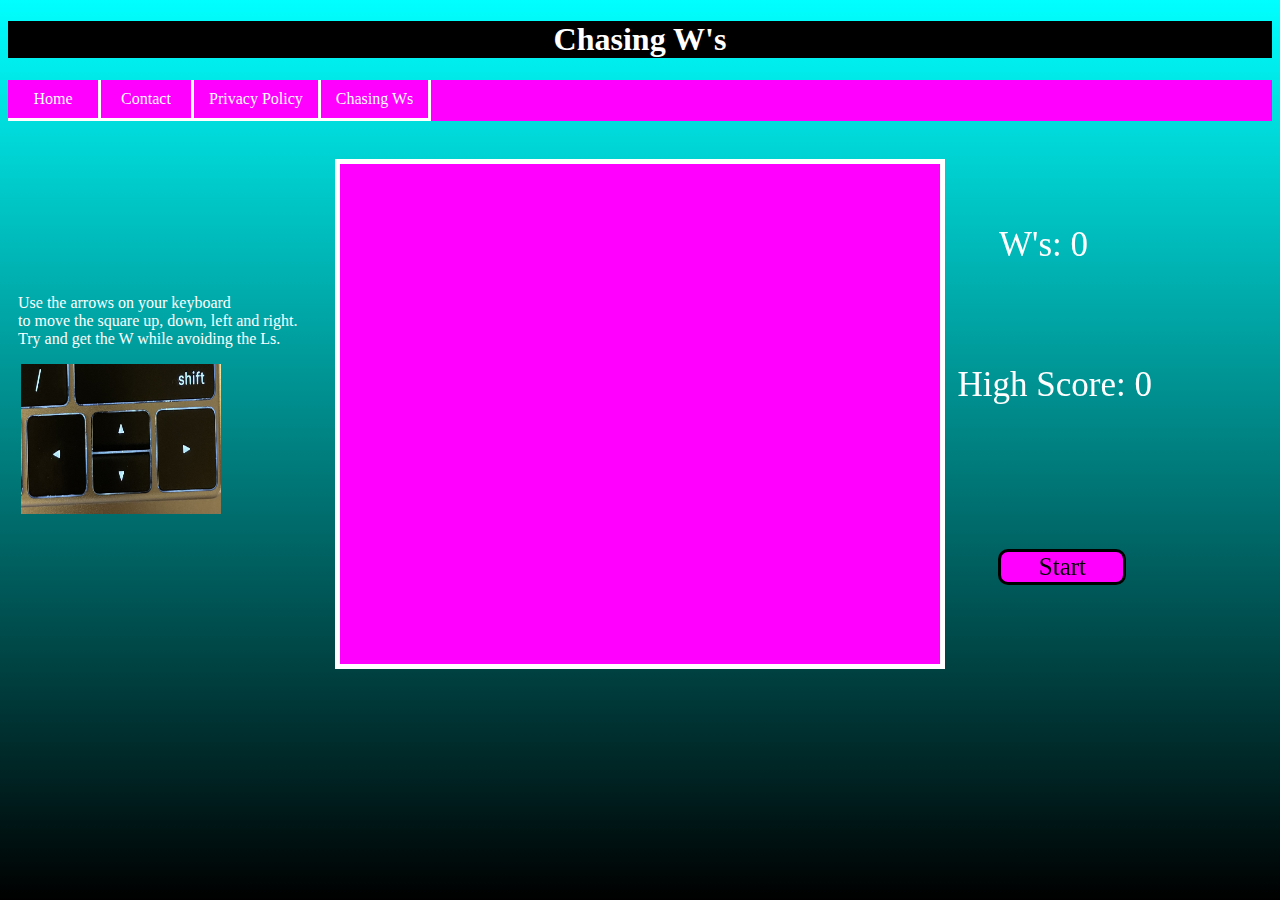
==== chasingWs.html @ 2e40fd66 "Add files via upload" ====
<!DOCTYPE html>
<html>

    <head>

        <link rel = "stylesheet" type = "text/css"
        href = "CSS/style.css">

        <title>Chasing Ws</title>
        <meta charset = "UTF-8">
        <meta name = "keywords" content = "game">
        <meta name = "description" content = "Playing a game">
        <meta name = "viewport" content = "width = device-width, initial-scale = 1.0">

    </head>

    <body>
        <h1>Chasing W's</h1>
        <ul id = "navigationBar">
            <li><a href = "index.html">Home</a></li>
            <li><a href = "contact.html">Contact</a></li>
            <li><a href = "privacy.html">Privacy Policy</a></li>
            <li><a href = "chasingWs.html">Chasing Ws</a></li>
        </ul>

        <div id = "gameContainer">

            <canvas id = "gameBoard" width = "600" height="500">
            </canvas>

            <p id = "gameInstructions">Use the arrows on your keyboard<br>
                to move the square up, down, left and right.<br>
                Try and get the W while avoiding the Ls.
            </p>

            <img src = "assets/keyboardPic.png" style="width:200px; height: 150px;" class = "left">

            <div id = "scoreText">W's: 0</div>
            <div id = "highScoreText">High Score: </div>
        </div>

        <button id = "startButton">Start</button>

        <script src = "JavaScript/chasingWs.js"></script>
        <script src = "JavaScript/inputHandler.js"></script>
    </body>

</html>
---- CSS/style.css ----
h1{
    color: white;
    font-family: fantasy;
    background-color: black;
    text-align: center;

}


#navigationBar{
    list-style-type: none;
    padding: 0px;
    margin: 0px;
    overflow: hidden;
    background-color: magenta;
}

li a{
    float: left;
    display: block;
    color: white;
    padding: 10px 15px;
    text-align: center;
    text-decoration: none;
    border-right: 3px solid white;
    border-bottom: 3px solid white;
    font-family: fantasy;
    min-width: 60px;
}

li a:hover{
    background-color: #CE009F;
}

html{
    background: linear-gradient(aqua, black);
    background-repeat: no-repeat;
    background-position: center;
    background-size: cover;
    background-attachment: fixed;
}

#gameInstructions{
    text-align: left;
    margin-left: 10px;
    margin-top: -30%;
    color:white;
    font-family: fantasy;
}

.center{
    display: block;
    margin-left: auto;
    margin-right: auto;
    margin-top: 25px;
}

.left{
    display: block;
    margin-left: 1%;
}

#homePageText{
    margin-top: 25px;
    color: black;
    border: 5px solid black ;
    border-radius: 10px;
    /*width: 50%;*/
    text-align: center;
    font-family:system-ui, -apple-system, BlinkMacSystemFont, 'Segoe UI', Roboto, Oxygen, Ubuntu, Cantarell, 'Open Sans', 'Helvetica Neue', sans-serif;
    background-color: white;
}

#homePageIntro{
    position: relative;
    left: 25%;
    width: 50%;
}

#privacyPage{
    position: relative;
    left: 25%;
    width: 50%;
}

#privacyPolicyText{
    margin-top: 25px;
    color: black;
    border: 5px solid white ;
    border-radius: 10px;
    /*width: 50%;*/
    text-align: left;
    font-family:system-ui, -apple-system, BlinkMacSystemFont, 'Segoe UI', Roboto, Oxygen, Ubuntu, Cantarell, 'Open Sans', 'Helvetica Neue', sans-serif;
    background-color: white;
}







#gameContainer{
    text-align: center;
}

#gameBoard{
    border: 5px solid white;
    margin-top: 3%;
}

#scoreText{
    color: white;
    position: fixed;
    top: 25%;
    right: 15%;
    font-family: fantasy;
    font-size: 35px;
}

#highScoreText{
    color: white;
    position: fixed;
    bottom: 55%;
    right: 10%;
    font-family: fantasy;
    font-size: 35px;
}

#startButton{
    
    background-color: magenta;
    border-color: black;
    border-width: 3px;
    font-family: fantasy;
    font-size: 25px;
    width: 10%;
    border-style: solid;
    border-radius: 10px;
    position: fixed;

    right: 12%;
    bottom: 35%;
}
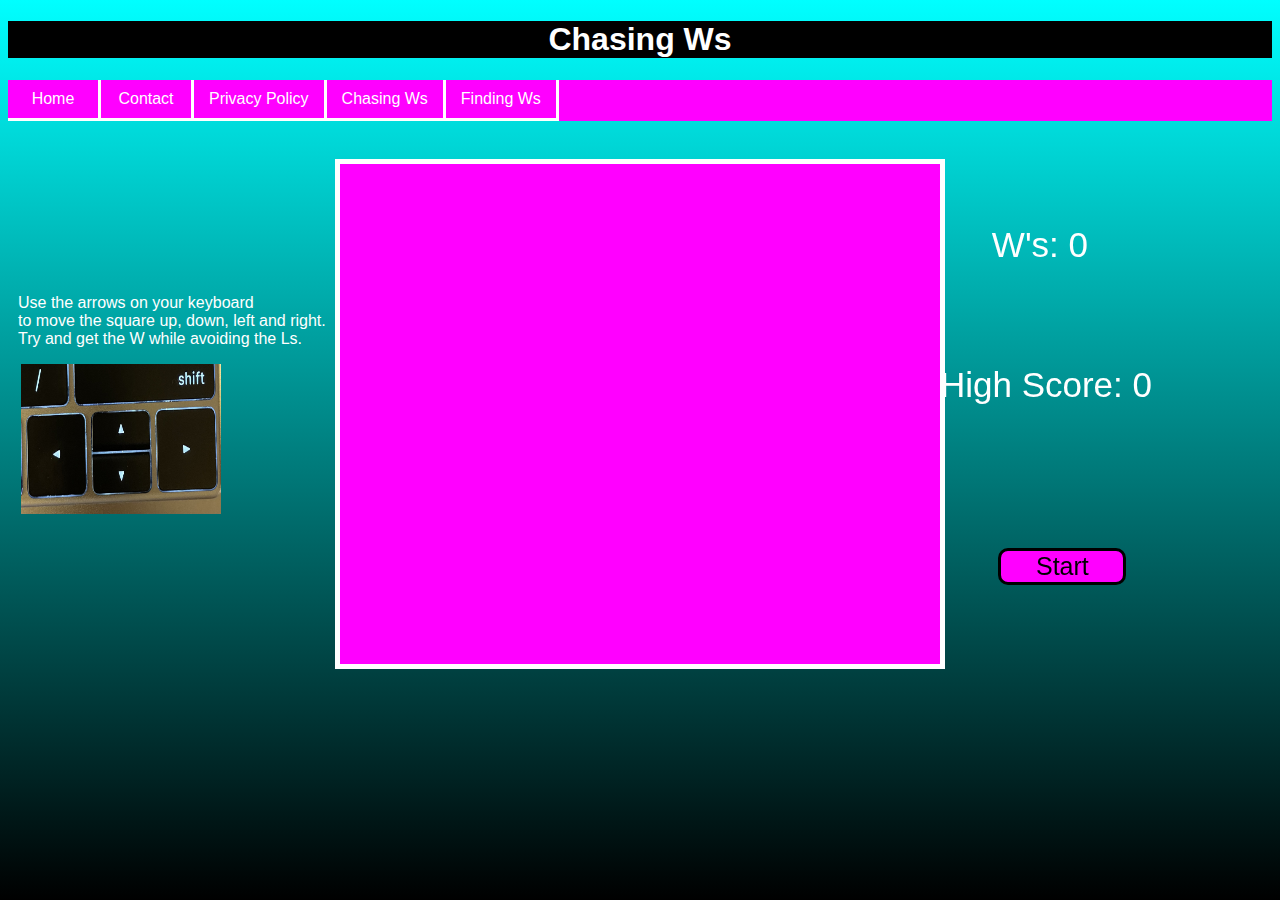
==== commit 3cd406f9: "Add files via upload" ====
--- a/chasingWs.html
+++ b/chasingWs.html
@@ -15,12 +15,13 @@
     </head>
 
     <body>
-        <h1>Chasing W's</h1>
+        <h1>Chasing Ws</h1>
         <ul id = "navigationBar">
             <li><a href = "index.html">Home</a></li>
             <li><a href = "contact.html">Contact</a></li>
             <li><a href = "privacy.html">Privacy Policy</a></li>
             <li><a href = "chasingWs.html">Chasing Ws</a></li>
+            <li><a href = "lookingForWs.html">Finding Ws</a></li>
         </ul>
 
         <div id = "gameContainer">
--- a/CSS/style.css
+++ b/CSS/style.css
@@ -1,6 +1,6 @@
 h1{
     color: white;
-    font-family: fantasy;
+    font-family: Impact, Haettenschweiler, 'Arial Narrow Bold', sans-serif;
     background-color: black;
     text-align: center;
 
@@ -24,7 +24,7 @@
     text-decoration: none;
     border-right: 3px solid white;
     border-bottom: 3px solid white;
-    font-family: fantasy;
+    font-family: Impact, Haettenschweiler, 'Arial Narrow Bold', sans-serif;
     min-width: 60px;
 }
 
@@ -45,7 +45,7 @@
     margin-left: 10px;
     margin-top: -30%;
     color:white;
-    font-family: fantasy;
+    font-family: Impact, Haettenschweiler, 'Arial Narrow Bold', sans-serif;
 }
 
 .center{
@@ -63,7 +63,7 @@
 #homePageText{
     margin-top: 25px;
     color: black;
-    border: 5px solid black ;
+    border: 5px solid white;
     border-radius: 10px;
     /*width: 50%;*/
     text-align: center;
@@ -95,7 +95,22 @@
 }
 
 
+#contactInfo{
+    position: relative;
+    left: 25%;
+    width: 50%;
+}
 
+#contactText{
+    margin-top: 25px;
+    color: black;
+    border: 5px solid white ;
+    border-radius: 10px;
+    /*width: 50%;*/
+    text-align: left;
+    font-family:system-ui, -apple-system, BlinkMacSystemFont, 'Segoe UI', Roboto, Oxygen, Ubuntu, Cantarell, 'Open Sans', 'Helvetica Neue', sans-serif;
+    background-color: white;
+}
 
 
 
@@ -114,7 +129,7 @@
     position: fixed;
     top: 25%;
     right: 15%;
-    font-family: fantasy;
+    font-family: Impact, Haettenschweiler, 'Arial Narrow Bold', sans-serif;
     font-size: 35px;
 }
 
@@ -123,7 +138,7 @@
     position: fixed;
     bottom: 55%;
     right: 10%;
-    font-family: fantasy;
+    font-family: Impact, Haettenschweiler, 'Arial Narrow Bold', sans-serif;
     font-size: 35px;
 }
 
@@ -132,7 +147,7 @@
     background-color: magenta;
     border-color: black;
     border-width: 3px;
-    font-family: fantasy;
+    font-family: Impact, Haettenschweiler, 'Arial Narrow Bold', sans-serif;
     font-size: 25px;
     width: 10%;
     border-style: solid;
@@ -141,4 +156,38 @@
 
     right: 12%;
     bottom: 35%;
+}
+
+
+
+
+#mazeUserInput{
+    width: 300px;
+    text-align: left;
+    color: white;
+    border: 5px solid black;
+    border-radius: 10px;
+    background-color: black;
+    padding: 10px;
+    position: relative;
+    top: 150px;
+    left: 3%;
+    font-family: Impact, Impact, Haettenschweiler, 'Arial Narrow Bold', sans-serif;
+}
+
+#mazeStartButton{
+    color: black;
+    background-color: aqua;
+    border: 2px solid aqua;
+    border-radius: 10px;
+    font-family: Impact, Haettenschweiler, 'Arial Narrow Bold', sans-serif;
+}
+
+#mazeContainer{
+    margin-left: 33%;
+    margin-top: -3%;
+}
+
+#mazeBoard{
+    border: 5px solid black;
 }